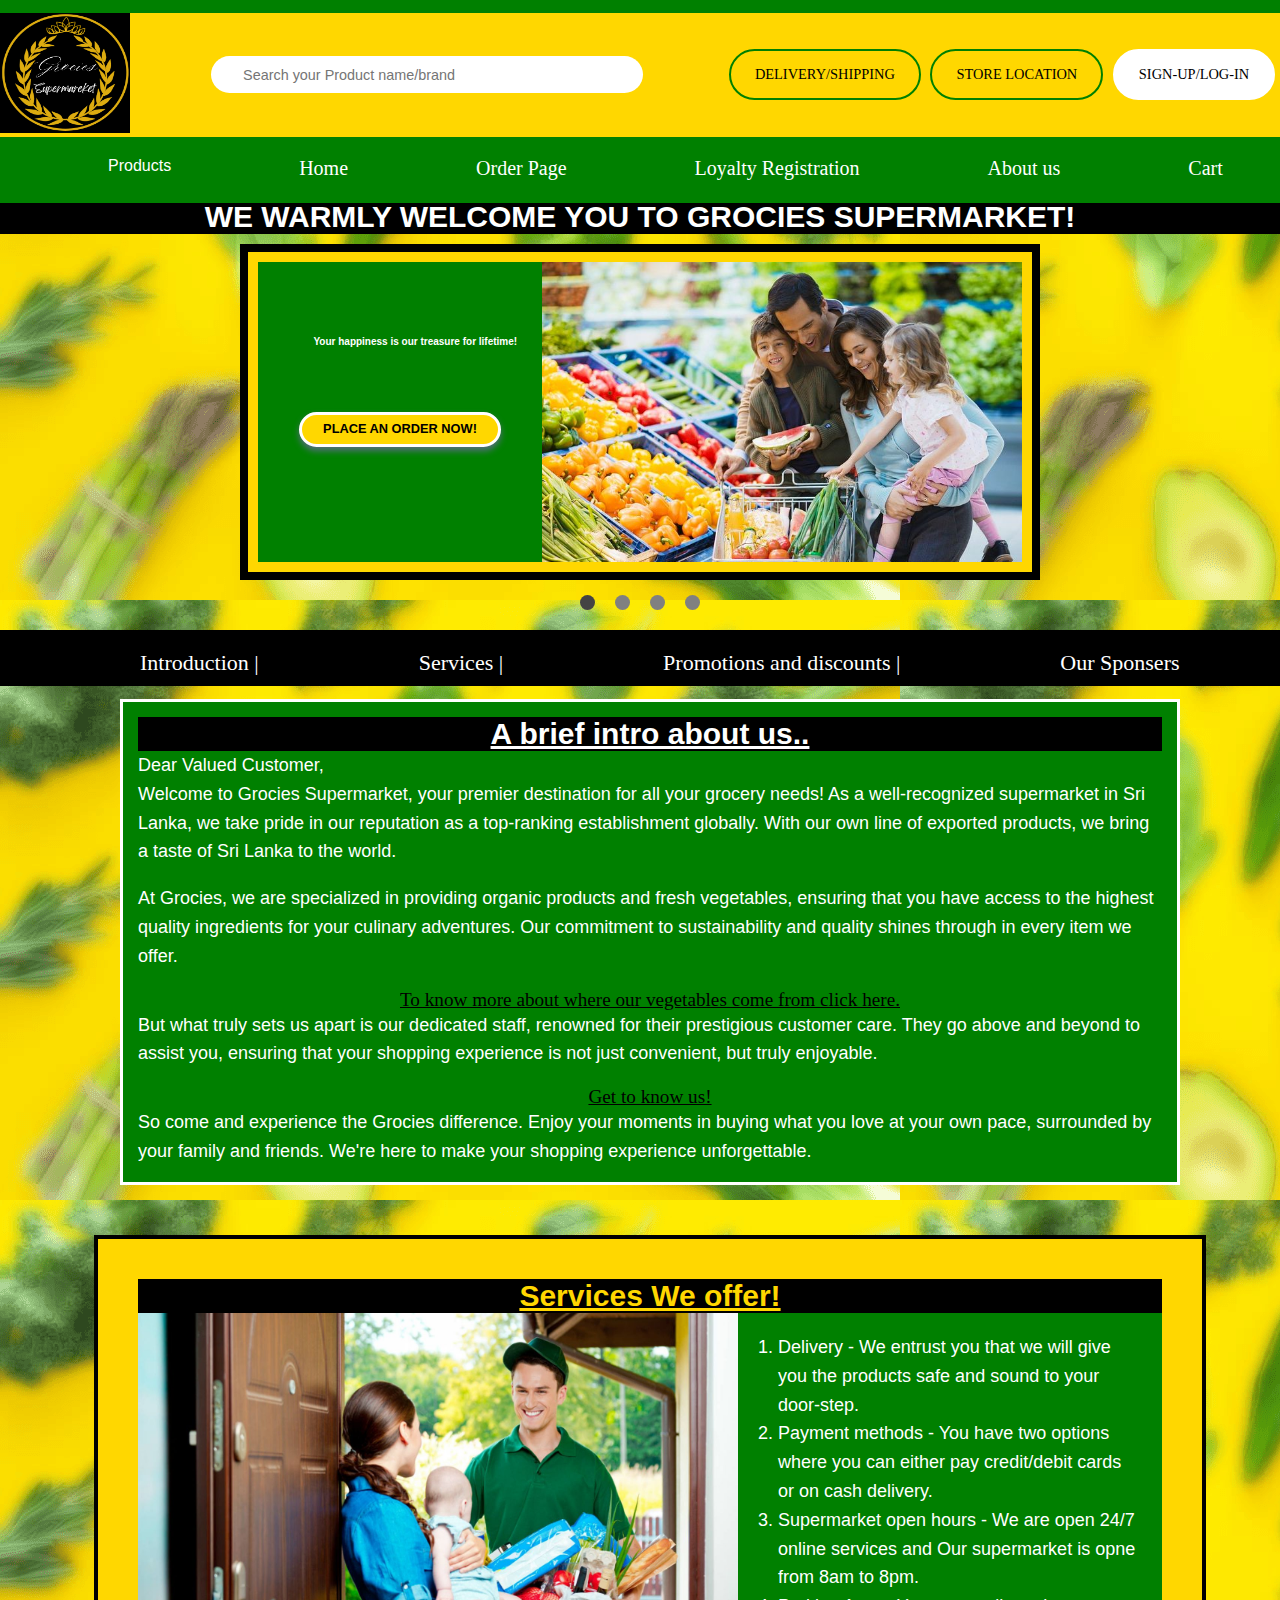
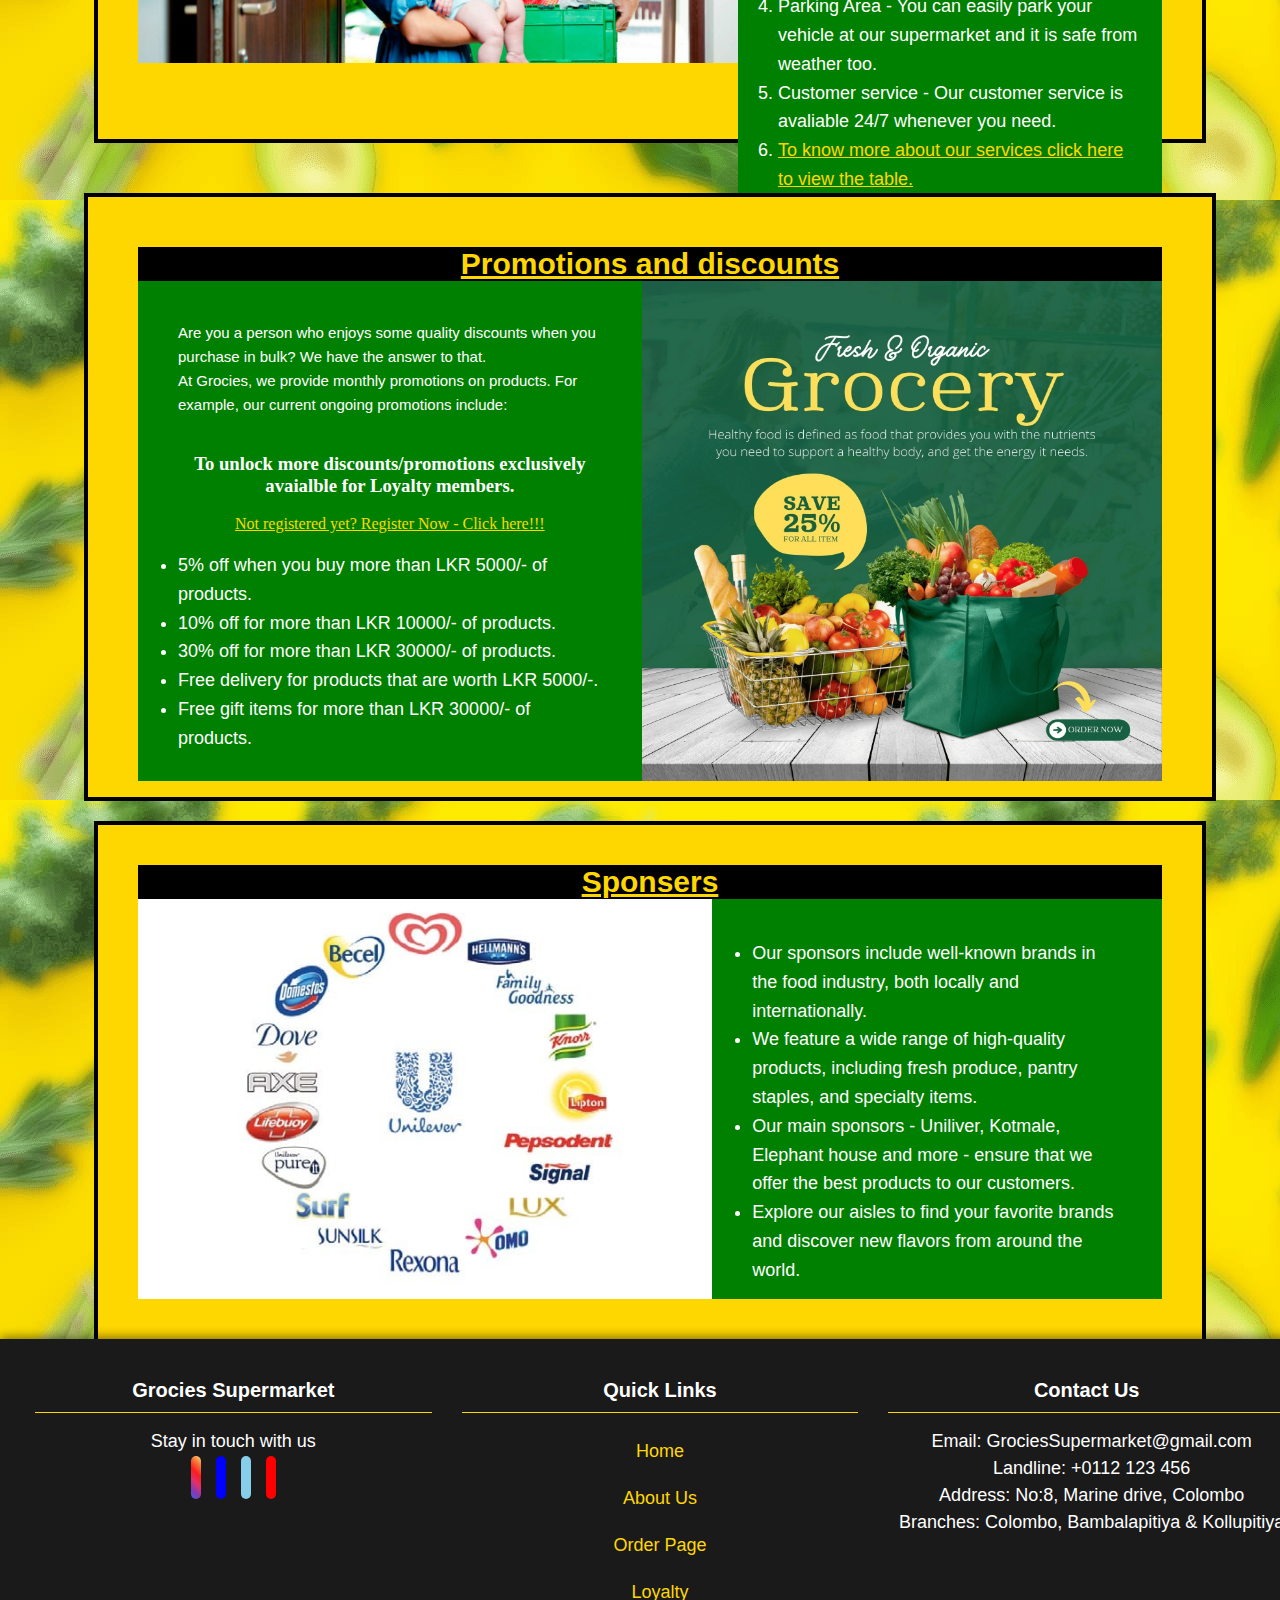
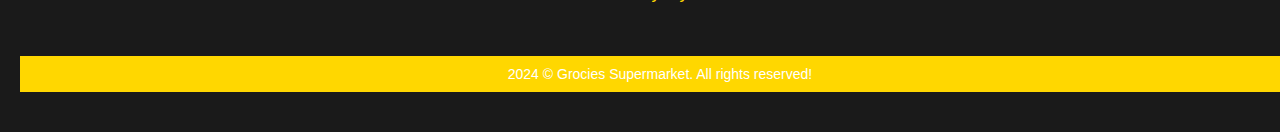
==== index.html @ aaa4251e "Add files via upload" ====
<!DOCTYPE html>
<html lang="en">
<head>
    <meta charset="UTF-8">
    <meta name="viewport" content="width=device-width, initial-scale=1.0">
    <title> Grocies Supermarket </title>
    <link rel="stylesheet" href="https://cdnjs.cloudflare.com/ajax/libs/font-awesome/6.5.2/css/all.min.css" integrity="sha512-SnH5WK+bZxgPHs44uWIX+LLJAJ9/2PkPKZ5QiAj6Ta86w+fsb2TkcmfRyVX3pBnMFcV7oQPJkl9QevSCWr3W6A==" crossorigin="anonymous" referrerpolicy="no-referrer">
    <link rel="apple-touch-icon" sizes="180x180" href="PWA_Icons/apple-touch-icon.png">
    <link rel="icon" type="image/png" sizes="32x32" href="PWA_Icons/favicon-32x32.png">
    <link rel="icon" type="image/png" sizes="16x16" href="PWA_Icons/favicon-16x16.png">
    <link rel="manifest" href="manifest.json">
    <link rel="stylesheet" href="cssStyles/home.css">
    
</head>
<body>
    <header class="head-color">
        
        
                <div class="container-header">
                    
                        <div class="logo">
                            <img class="grocies-img" src="Grocies_Supermarket_logo.png" alt="Grocies Supermarket Logo">
                        </div>
                        <div class="search-bar">
                            <i class="fa-solid fa-magnifying-glass"></i>
                            <input type="search" placeholder="Search your Product name/brand">
                        </div>
                        
                        <div class="buttons-header desktop-buttons">
                            <button class="delivery-btn" onclick="window.location.href='OrderPage.html'">
                                <i class="fa-solid fa-truck"></i> Delivery/Shipping
                            </button>
                            <button class="store-btn" onclick="window.location.href='AboutUs.html'">
                                <i class="fa-solid fa-location-dot"></i> Store Location
                            </button>
                            <button class="signup-btn" onclick="window.location.href='signup-login.html'">
                                <i class="fa-solid fa-circle-user"></i> Sign-Up/Log-In
                            </button>
                        </div>
                        
                        <div class="buttons-header mobile-buttons">
                            <button class="delivery-btn-mobile" onclick="window.location.href='OrderPage.html'">
                                <i class="fa-solid fa-truck"></i> Delivery/Shipping
                            </button>
                            <button class="store-btn-mobile" onclick="window.location.href='AboutUs.html'">
                                <i class="fa-solid fa-location-dot"></i> Store Location
                            </button>
                            <button class="signup-btn-mobile" onclick="window.location.href='signup-login.html'">
                                <i class="fa-solid fa-circle-user"></i> Sign-Up/Log-In
                            </button>
                        </div>
              </div>
            
               

            
            
                <nav class="nav-bar"> 

                        <ul> 
                            <li>
                                <div class="dropdown">
                                    <button class="dropbutton"> Products
                                        <i class="fa fa-caret-down"></i>
                                    </button>
                                    <div class="dropdown-content">
                                        <a href="Vegetables.html"> Vegetables </a>
                                        <a href="DiaryProducts.html"> Diary Products</a>
                                        <a href="CosmeticsandSkinCare.html"> Cosmetic and Skin Care </a>
                                    </div>
                                </div>
                            </li>
                            
                            <li> <a href="index.html"> Home  </a> </li>

                            <li> <a href="OrderPage.html"> Order Page  </a> </li>
                            <li> <a href="LoyaltyRegistration.html"> Loyalty Registration </a> </li>
                            <li> <a href="AboutUs.html"> About us </a> </li>
                            <li> <a href="cartPage.html"> Cart <i class="fa-solid fa-cart-shopping"></i> </a> </li> 
                        </ul>

                      

                </nav>
            
         
    
</header>
<main>

     <h1> WE WARMLY WELCOME YOU TO GROCIES SUPERMARKET! </h1>
    

        <div id="slider">
            <input type="radio" name="slider" id="slide1" checked>
            <input type="radio" name="slider" id="slide2">
            <input type="radio" name="slider" id="slide3">
            <input type="radio" name="slider" id="slide4">

            <div id="slides">
                <div id="overflow">
                    <div class="inner">
                        <div class="slide slide_1">
                            <div class="slide-content">  
                                <img  class="main_img" src="Images/familyShopping.jpg" alt="slide main image for grocies supermarket">
                                <h2 class="main-txt"> Your happiness is our treasure for lifetime! </h2>
                                <button class="order-btn" onclick="location.href='orderPage.html'">   Place an order Now!  </button>  
                             </div>
                        </div>
                            <div class="slide slide_2">
                                <div class="slide-content">
                                    <img class="slide2img" src="Images/Workstaff.jpg" alt="Grocies staff is working happily!">
                                </div>
                            </div>
                            <div class="slide slide_3">
                                <div class="slide-content">
                                    <img class="slide3img" src="Images/organic_veg_slide2.webp" alt="Organic vegetables fresh from sri lanka">
                                </div>
                            </div>
                            <div class="slide slide_4">
                                <div class="slide-content">
                                        <img class="slide4img" src="Images/cosmetics_slide3.webp" alt="Avaiable cosmetic products">
                                </div>
                            </div>
                   </div>
              </div>
         </div>
         <div id="controls">
            <label for="slide1"></label>
            <label for="slide2"></label>
            <label for="slide3"></label>
            <label for="slide4"></label>
         </div>
         <div id="bullets">
            <label for="slide1"></label>
            <label for="slide2"></label>
            <label for="slide3"></label>
            <label for="slide4"></label>
         </div>
    </div>

    <div class="nav-section-bar"> 
        <nav>
           <ul>
               <li> <a href="#intro"> Introduction |  </a> </li>
               <li> <a href="#services"> Services | </a> </li>
               <li> <a href="#promo"> Promotions and discounts | </a> </li>
               <li> <a href="#sponsers"> Our Sponsers</a> </li>
           </ul>
       </nav>
  </div>
       
       <section id="intro">
            <h2> A brief intro about us..</h2>
            <p> Dear Valued Customer,
                <br>
                
                Welcome to Grocies Supermarket, your premier destination for all your grocery needs! As a well-recognized supermarket in Sri Lanka, we take pride in our reputation as a top-ranking establishment globally. With our own line of exported products, we bring a taste of Sri Lanka to the world.</p>
            <br>
            <p> At Grocies, we are specialized in providing organic products and fresh vegetables, ensuring that you have access to the highest quality ingredients for your culinary adventures. Our commitment to sustainability and quality shines through in every item we offer. </p>
            <br>
            <a href="Vegetables.html"> To know more about where our vegetables come from click here. </a>
            <br>
            <p> But what truly sets us apart is our dedicated staff, renowned for their prestigious customer care. They go above and beyond to assist you, ensuring that your shopping experience is not just convenient, but truly enjoyable. </p>
            <br>
            <a href="AboutUs.html"> Get to know us!</a>   
            <p> So come and experience the Grocies difference. Enjoy your moments in buying what you love at your own pace, surrounded by your family and friends. We're here to make your shopping experience unforgettable. </p>
            
    </section>

    <section id="services">
           <h2> Services We offer!</h2>
            <div class="services-section">

                <img class="img-services" src="Images/Delivery.jpeg" alt="grocies staff is happily organising the supermarket.">
                <div class="services-details">
                    <ol type="1"> 
                        <li> Delivery - We entrust you that we will give you the products safe and sound to your door-step. </li> 
                        <li> Payment methods - You have two options where you can either pay credit/debit cards or on cash delivery. </li>
                        <li> Supermarket open hours - We are open 24/7 online services and Our supermarket is opne from 8am to 8pm.</li>
                        <li> Parking Area - You can easily park your vehicle at our supermarket and it is safe from weather too.</li>
                        <li> Customer service - Our customer service is avaliable 24/7 whenever you need. </li>
                    
                        <li> <a href="AboutUs.html"> To know more about our services click here to view the table. </a> </li>
                    </ol>
                </div>
            </div>
        
    </section>

    <section id="promo">

            <h2>Promotions and discounts</h2>
            <div class="promo-section">
                
                <div class="promo-details">
                    <p>Are you a person who enjoys some quality discounts when you purchase in bulk? We have the answer to that.</p>
                    <p>At Grocies, we provide monthly promotions on products. For example, our current ongoing promotions include:</p>
                    <br><br>
                    <h3> To unlock more discounts/promotions exclusively avaialble for Loyalty members. </h3>
                    <br>
                    <a href="LoyaltyRegistration.html"> Not registered yet? Register Now - Click here!!! </a>
                    <br><br>
                    <ul>
                        <li>5% off when you buy more than LKR 5000/- of products.</li>
                        <li>10% off for more than LKR 10000/- of products.</li>
                        <li>30% off for more than LKR 30000/- of products.</li>
                        <li>Free delivery for products that are worth LKR 5000/-.</li>
                        <li>Free gift items for more than LKR 30000/- of products.</li>
                    </ul>
                </div>
                <img class="img-promo" src="Images/discount_veg_slide2.webp" alt="A bag full of your favourites at a great discount" width="900" height="500">
        
                
            </div>
    </section>
    
    <section id="sponsers">
            <h2> Sponsers </h2>
            <div class="sponsers-section">
                <img class="img-sponsers" src="Images/sponsers.jpg" alt="main sponsers at grocies">
                <div class="sponsers-details">
                    <ul>
                        <li> Our sponsors include well-known brands in the food industry, both locally and internationally.</li>
                        <li>We feature a wide range of high-quality products, including fresh produce, pantry staples, and specialty items.</li>
                        <li>Our main sponsors - Uniliver, Kotmale, Elephant house and more - ensure that we offer the best products to our customers.</li>
                        <li>Explore our aisles to find your favorite brands and discover new flavors from around the world.</li>
                    </ul>
                </div>
            </div>
    </section>

</main>

<footer>
    <div class="footer-container">
        <div class="footer-content">
            <h2>Grocies Supermarket</h2>
            <p>Stay in touch with us</p>
            <div class="social-icons">
                <a href="#" aria-label="Instagram"><i class="fa-brands fa-instagram"></i></a>
                <a href="#" aria-label="Facebook"><i class="fa-brands fa-facebook"></i></a>
                <a href="#" aria-label="Twitter"><i class="fa-brands fa-twitter"></i></a>
                <a href="#" aria-label="YouTube"><i class="fa-brands fa-youtube"></i></a>
            </div>
        </div>
        <div class="footer-content">
            <h2>Quick Links</h2>
            <ul class="list">
                <li><a href="index.html">Home</a></li>
                <li><a href="AboutUs.html">About Us</a></li>
                <li><a href="OrderPage.html">Order Page</a></li>
                <li><a href="LoyaltyRegistration.html">Loyalty</a></li>
            </ul>
        </div>
        <div class="footer-content">
            <h2>Contact Us</h2>
            <p><i class="fa-solid fa-envelope"></i> Email: GrociesSupermarket@gmail.com</p>
            <p><i class="fa-solid fa-phone"></i> Landline: +0112 123 456</p>
            <p><i class="fa-solid fa-map-marker-alt"></i> Address: No:8, Marine drive, Colombo</p>
            <p><i class="fa-solid fa-store"></i> Branches: Colombo, Bambalapitiya & Kollupitiya</p>
        </div>
        <div class="bottom-bar">
            <p>2024 &copy; Grocies Supermarket. All rights reserved!</p>
        </div>
    </div>
</footer>


 </body> 
</html>
---- cssStyles/home.css ----
*{
    padding:0;
    margin:0;
    outline:none;
    border:none;
}


header{
    top:0;
    left:0;
    width:100%;
    padding: 0.8rem 0;
    position: fixed;
    top:0;
    z-index:1000;
}

body{
    background:url(../Images/bgImg.webp);
}

.head-color{
    background-color: green;
}






.container-header {
    width: 100%;
    margin: 0 auto;
    margin-top: 0;
    display: flex;
    justify-content: space-between;
    align-items: center;
    background-color: gold;
}

.signup-btn-mobile {
    display: none;
}

.delivery-btn-mobile {
    display: none;
}

.store-btn-mobile {
    display: none;
}

.grocies-img {
    margin: 0;
    top: 0;
    width: 130px; 
    height: 120px;
}

.search-bar {
    background-color: white;
    border-radius: 3rem;
    padding: 0.6rem 1rem;
}

.search-bar input[type="search"] {
    background: transparent;
    width: 30vw;
    margin-left: 1rem;
    font-size: 0.9rem;
    color: hsl(252, 30%, 17%);
}

nav .buttons-header {
    display: flex;
    align-items: center;
    gap: 1rem;
}

.signup-btn,
.delivery-btn,
.store-btn,
.signup-btn-mobile,
.delivery-btn-mobile,
.store-btn-mobile {
    display: inline-block;
    padding: 0.8rem 1.5rem; /* Decreased padding for smaller button size */
    font-weight: 500;
    font-size: 0.9rem; /* Slightly decreased font size */
    border: 2px solid;
    line-height: 1.5;
    border-radius: 2rem;
    cursor: pointer;
    margin: 0.3rem; /* Decreased margin */
    color: black;
    background-color: white;
    transition: 0.3s;
    text-transform: uppercase;
    font-family: Georgia, 'Times New Roman', Times, serif;
}

.signup-btn {
    border-color: white;
}

.signup-btn a, 
.store-btn a, 
.delivery-btn a,
.signup-btn-mobile a,
.delivery-btn-mobile a,
.store-btn-mobile a {
    font-weight: bold;
}

.signup-btn:hover,
.delivery-btn:hover,
.store-btn:hover,
.signup-btn-mobile:hover,
.delivery-btn-mobile:hover,
.store-btn-mobile:hover {
    opacity: 0.8;
}

.delivery-btn,
.store-btn,
.delivery-btn-mobile,
.store-btn-mobile {
    border-color: green;
    background-color: transparent;
}

.desktop-buttons {
    display: flex;
}

.mobile-buttons {
    display: none;
}




.nav-bar{
    position:sticky;
    


}
nav ul {
    margin-top: 10px;
    list-style: none;
    
    
}
.nav-bar ul li {
    position: relative; 
    float:left;
    margin-inline-start: 88px;
}


.nav-bar ul li a {
    display: block;
    padding: 10px 20px;
    text-decoration: none;
    font-size:20px;
    color: white;
    transition: background-color 0.3s ease;
}

.nav-bar ul li a:hover {
    background-color: #333; 
}


.dropbutton {
    background-color: transparent;
    border: none;
    color: white;
    padding: 10px 20px;
    transition: background-color 0.3s ease;
    font-size:16px;
}


.dropdown-content {
    display: none;
    position: absolute;
    background-color: #333;
    min-width: 200px;
    z-index: 1;
    cursor:pointer;
}


.dropdown-content a {
    color: white;
    font-size:25px;
    padding: 10px 20px;
    text-decoration: none;
    display: block;
    transition: background-color 0.3s ease;
}

.dropdown:hover .dropdown-content {
    display: block;
}

.dropdown:hover .dropbutton {
    background-color: #333;
}

.dropdown-content {
    display: none;
    position: absolute;
    background-color:grey;
    min-width: 200px;
    z-index:1;
    top: 100%;
    left: 0;
}

.dropdown-content a:hover {
    background-color: rgba(0, 0, 0, 0.5); /* Semi-transparent black background */
}


.dropdown-content a {
    text-align: left;
}





h1{
    background-color:black;

    font-size: 30px;
    font-family:'Segoe UI', Tahoma, Geneva, Verdana, sans-serif;
    color:white;
    padding-top:200px;
    text-align: center;

}

  









#slider{
    margin:0 auto;
    width: 800px;
    max-width:100%;
    text-align:center;
}

#slider input[type=radio] {
    display: none;
}

#slider label {
    cursor:pointer;
    text-decoration:none;
}

#slides{
    top:10px;
    padding: 10px;
    border: 8px solid black;
    background: gold;
    position:relative;
    z-index: 1;
}

#overflow{
    width:100%;
    overflow: hidden;
}

#slide1:checked ~ #slides .inner{
    margin-left:0;
}
#slide2:checked ~ #slides .inner{
    margin-left: -100%;
}
#slide3:checked ~ #slides .inner{
    margin-left: -200%;
}
#slide4:checked ~ #slides .inner{
    margin-left: -300%;
}

#slides .inner {
    transition: margin-left 800ms cubic-bezier(0.770, 0.000, 0.175, 1.000);
    width: 400%;
    line-height: 0;
    height: 300px;
}

#slides .slide{
    width: 25%;
    float: left;
    height: 100%;
    color:white;
}



.main_img{
    float: right;
    width: 480px;

}


.order-btn{
    display: inline-block;
    padding: 0.5rem 1.3rem;
    position:relative;
    top:150px;
    font-weight: bold;
    font-size: 0.8rem;
    border: 3px solid white;
    box-shadow: 0px 4px 6px #546e7b;
    line-height: 1;
    border-radius: 2rem;
    cursor: pointer;
    margin: 0 0.2rem;
    color:black;
    
    text-decoration: solid;
    background-color: gold;
    transition: 0.3s;
    text-transform: uppercase;
    font-family: Verdana, Geneva, Tahoma, sans-serif;
    bottom:30px;
}

.order-btn a{
    font-size: 20px;
    position:relative;
    text-align:center;
    font-family:'Segoe UI', Tahoma, Geneva, Verdana, sans-serif;
    color: white;
    top:100px;
}


.main-txt{
    position: relative;
    left:2%;
    top:80px;
    
    font-family:Verdana, Geneva, Tahoma, sans-serif;
    font-size:10px;
}




.slide-content-slide_1{
    position :absolute;
    width:100px;
    left: 5%;
    top: 31%;
    padding:3%;
}

.slide-content-slide_2{
    position :absolute;
    width:100px;
    left: 5%;
    top: 31%;
    padding:3%;
}

.slide2img{
    width: 600px;
    height:300px;
    left:0;
    top:0;
    padding:0;
}

.slide-content-slide_3{
    position :absolute;
    width:100px;
    left: 5%;
    top: 31%;
    padding:3%;
}

.slide3img{
    width: 600px;
    height:300px;
    left:0;
    top:0;
    padding:0;
}

.slide-content-slide_4{
    position :absolute;
    width:100px;
    left: 5%;
    top: 31%;
    padding:3%;
}

.slide4img{
    width: 600px;
    height:300px;
    left:0;
    top:0;
    padding:0;
}




#slides .slide_1{
    background: green;
}

#slides .slide_2{
    background: green;
}
#slides .slide_3{
    background: green;
}

#slides .slide_4{
    background: green;
}

#controls{
    margin: -130px 0 0 0;
    width: 100%;
    height: 50px;
    z-index: 3;
    position: relative;
}

#controls label{
    transition: opacity 0.2s ease-out;
    display: none;
    width: 50px;
    height: 50px;
    opacity: 4;
}

#controls label:hover{
    opacity:2;
}

#slide1:checked ~ #controls label:nth-child(2),
#slide2:checked ~ #controls label:nth-child(3),
#slide3:checked ~ #controls label:nth-child(4),
#slide4:checked ~ #controls label:nth-child(1){
    background: url(" https://cdn-icons-png.flaticon.com/512/271/271228.png") no-repeat;
    background-size: 40px;
    float:right;
    margin: -50px -50px 0 0;
    display: block;
}

#slide1:checked ~ #controls label:nth-last-child(1),
#slide2:checked ~ #controls label:nth-last-child(4),
#slide3:checked ~ #controls label:nth-last-child(3),
#slide4:checked ~ #controls label:nth-last-child(2){
    background: url("https://cdn-icons-png.flaticon.com/512/271/271220.png" ) no-repeat;
    background-size: 40px;
    float:left;
    margin: -50px 0 0 -50px;
    display: block;
   /* 4 3 2 1 */
   /* 1 2 3 4*/
   /* 1 3 2 4 */
   /* 1 2 4 3 */
   /* 1 4 2 3 */
   /* 4 1 2 3 */
   /* 4 2 3 1 */

}

#bullets{
    margin: 100px 0 0;
    text-align: center;
}

#bullets label{
    display: inline-block;
    width: 15px;
    height:15px;
    border-radius: 100%;
    background-color: grey;
    margin: 5px 8px;

}

#slide1:checked ~ #bullets label:nth-child(1),
#slide2:checked ~ #bullets label:nth-child(2),
#slide3:checked ~ #bullets label:nth-child(3),
#slide4:checked ~ #bullets label:nth-child(4){
    background: #444;
}


.nav-section-bar{
    position:absolute;
    width: 100%;
    left: 0;
    top: 630px;
    padding:0;
    background-color:black;
}   


        nav ul {
            margin-top: 10px;
            list-style: none;
            
            
        }
        .nav-section-bar ul li {
            position: relative; 
            float:left;
            margin-inline-start: 120px;
        }


.nav-section-bar ul li a {
    display: block;
    padding: 10px 20px;
    text-decoration: none;
    font-size:22px;
    color: white;
    transition: background-color 0.3s ease;
}

.nav-section-bar ul li a:hover {
    background-color: #535151; 
}









#intro {
    background-color: green;
    color: white;
    position: relative;
    width: 80%;
    height: 450px;
    left:10px;
    top: 80px; 
    padding: 15px; 
    margin: 0 auto; 
    text-align: center; 
    border: 3px solid white;
}
#intro h2{
    background-color: black;
    text-decoration: underline;
    font-family:Verdana, Geneva, Tahoma, sans-serif ;
    color:white;
    font-size:30px;
}


#intro p {
    top:20px;
    font-family:Verdana, Geneva, Tahoma, sans-serif;
    background-color:green;
    font-size: 18px; 
    line-height: 1.6; 
    text-align: left;
}

#intro a{
    color: black; 
    text-align:center;
    font-size:larger;
}

#services {
    background-color: gold;
    color: white;
    margin: 0 auto; 
    position: relative;
    width: 80%;
    height: 420px;
    left:10px;
    top: 130px;  
    border: 4px solid black;
    padding: 40px;
}
#services h2{
    background-color: black;
    text-decoration: underline;
    font-family:Verdana, Geneva, Tahoma, sans-serif ;
    color: gold;
    text-align:center;
    font-size:30px;
}


#services ol li {
    position:relative;
    font-family:Verdana, Geneva, Tahoma, sans-serif;
    background-color:green;
    color:white;
    font-size: 18px; 
    line-height: 1.6;
    margin-left: 20px;
}

#services a {
    color:gold; 
    text-align:center;
}

.services-section{
    display: flex;
    justify-content: space-between;
    align-items:flex-start;
}

.services-details{
    background-color: green;
    padding: 20px;
}
.img-services{
    width:600px;
    height:350px;
    
}

#promo {
    background-color: gold;
    color: white;
    position: relative;
    top:180px;
    width: 80%;
    height: 500px;
    border: 4px solid black;
    left:10px; 
    padding: 50px; 
    margin: 0 auto; 
    text-align: center; 
}
#promo h2{
    background-color: black;
    color: gold;
    font-size:30px;
    text-decoration: underline;
    font-family:Verdana, Geneva, Tahoma, sans-serif ;
    
}

.promo-section{
    display: flex;
    justify-content: space-between;
    align-items:flex-start;
}

.promo-details{
    background-color: green;
    padding:40px;
    height: 420px;
}

#promo p {
    top:20px;
    font-family:Verdana, Geneva, Tahoma, sans-serif;
    background-color:green;
    font-size: 15px; 
    line-height: 1.6; 
    text-align: left;
}
#promo a{
    color: gold;
}

#promo ul li {
    top:50px;
    font-family:Verdana, Geneva, Tahoma, sans-serif;
    background-color:green;
    font-size: 18px; 
    line-height: 1.6; 
    text-align: left;
}



#sponsers {
    background-color: gold;
    color: white;
    position: relative;
    width: 80%;
    height: 450px;
    border: 4px solid black;
    left:10px;
    top: 200px; 
    padding: 40px; 
    margin: 0 auto; 
    text-align: center; 
}
#sponsers h2{
    background-color: black;
    text-decoration: underline;
    font-family:Verdana, Geneva, Tahoma, sans-serif ;
    color:gold;
    font-size:30px;
}


#sponsers ul li {
    top:20px;
    font-family:Verdana, Geneva, Tahoma, sans-serif;
    background-color:green;
    font-size: 18px; 
    line-height: 1.6; 
    text-align: left;
}

.img-sponsers{
    height:400px;
}

.sponsers-section{
    display: flex;
    justify-content: space-between;
    align-items:flex-start;
}

.sponsers-details{
    background-color: green;
    padding:40px;
    height: 320px;
}







.footer-container {
    position: relative;
    top: 180px;
    width: 100%;
    font-family: Arial, Helvetica, sans-serif;
    font-size: 14px;
    color: white;
    display: flex;
    justify-content: space-between;
    flex-wrap: wrap;
    background-color: #1a1a1a;
    padding: 40px 20px;
    box-shadow: 0 -2px 10px rgba(0, 0, 0, 0.5);
}

.footer-content {
    flex: 1 1 30%;
    margin-bottom: 20px;
    color: white;
    padding: 0 15px;
    font-size: large;
}

.footer-content h2 {
    font-size: 20px;
    margin-top: 0;
    margin-bottom: 15px;
    text-align: center;
    color: white;
    border-bottom: 1px solid gold;
    padding-bottom: 10px;
}

.footer-content p, .footer-content a {
    text-align: center;
    color: white;
    line-height: 1.5;
}

.footer-content p i {
    margin-right: 10px;
}

.footer-content a {
    text-decoration: none;
    transition: color 0.3s ease, transform 0.3s ease;
}

.footer-content a:hover {
    color: white;
    transition: 0.4s;
    border-bottom: 1px solid green;
}

.list {
    padding: 0;
    text-align: center;
}

.list li {
    list-style-type: none;
    padding: 10px 0;
}

.list a {
    color: gold;
}

.social-icons {
    padding: 0;
    display: flex;
    justify-content: center;
    align-items: center;
    gap: 15px;
}

.social-icons a {
    font-size: 30px; 
    transition: color 0.3s ease, transform 0.3s ease;
}

.social-icons .fa-instagram {
    background: linear-gradient(45deg, #405de6, #833ab4, #e1306c, #fd1d1d, #f77737, #ffdc80);
    padding: 5px;
    border-radius: 5px;
}

.social-icons .fa-facebook {
    color: white;
    background-color: blue;
    padding: 5px;
    border-radius: 5px;
}

.social-icons .fa-twitter {
    background-color: skyblue;
    color: white;
    padding: 5px;
    border-radius: 5px;
}

.social-icons .fa-youtube {
    background-color: red;
    color: white;
    padding: 5px;
    border-radius: 5px;
}

.social-icons a:hover {
    transform: scale(1.2);
    border-bottom: none;
}

.bottom-bar {
    text-align: center;
    background-color: gold;
    padding: 10px 0;
    color: white;
    width: 100%;
    margin-top: 20px;
}
@media screen and (max-width:600px){
    header{
        padding: 2px 8px;

    }
    body{
        background-size: auto;
    }
    header nav{
        position: absolute;
        width:100%;
        top: 120px;
        left:0;
        background-color: rgb(8, 146, 8);

    }
    


    
      
    
    
    .dropdown .dropdown-content{
        position: relative;
        background-color: #546e7b;
        top:0;
        left:0;
    }

    .search-bar{
        background-color: white;
        border-radius: 2rem;
        padding: 0.3rem 2rem;
        
    }

    
    .signup-btn{
        display: none;
    }
    
    .delivery-btn{
        display: none;
    }

    .store-btn{
        display: none;
    }
        
    .signup-btn-mobile{
        display: block;
        padding: 0.5rem 1.3rem;
        font-weight: 500;
        font-size: 0.8rem;
        border: 2px solid white;
        line-height: 1;
        border-radius: 2rem;
        cursor: pointer;
        margin: 0.5rem;
        color:gold;
        background-color: black;
        transition: 0.3s;
        text-transform: uppercase;
        font-family: Georgia, 'Times New Roman', Times, serif;
        position: absolute;
        top: 80px;
        left: 230px;
        transform: translateY(-15%);
    }
     
    .signup-btn-mobile:hover{
        color: black;
        background-color: white;
    }
    main{

        position: relative;

    }

        .delivery-btn-mobile{
            font-size: 12px;
            display: block;
            padding: 0.5rem 1.3rem;
            font-weight: 500;
           
            border: 2px solid white;
            line-height: 1;
            border-radius: 2rem;
            cursor: pointer;
            margin: 0 0.2rem;
            color:white;
            background-color: black ;
            transition: 0.3s;
            text-transform: uppercase;
            position: absolute;
            top: 30px;
            left: 160px;
            transform: translateX(3%);
        }

        .delivery-btn-mobile:hover{
            background-color: transparent;
        }
    
        .store-btn-mobile{
            display: inline-block;
            padding: 0.5rem 1.3rem;
            font-weight: 500;
            font-size: 12px;
            border: 2px solid white;
            line-height: 1;
            border-radius: 2rem;
            cursor: pointer;
            margin: 0 0.2rem;
            color:white;
            background-color: black;
            transition: 0.3s;
            text-transform: uppercase;
            position: absolute;
            top: 30px;
            left: 280px;
            transform: translateX(50%);
        }

        .store-btn-mobile:hover{
            background-color: gold;
        }

        .signup-btn-mobile a{
            text-decoration: none;
            color:gold;
        }

        .store-btn-mobile a{
            text-decoration: none ;
            color: white;
        }

        .delivery-btn-mobile a{
            text-decoration: none ;
            color: white;
        }




        #slide1:checked ~ #controls label:nth-child(2),
        #slide2:checked ~ #controls label:nth-child(3),
        #slide3:checked ~ #controls label:nth-child(4),
        #slide4:checked ~ #controls label:nth-child(1)
        #slide1:checked ~ #controls label:nth-last-child(2),
        #slide2:checked ~ #controls label:nth-last-child(3),
        #slide3:checked ~ #controls label:nth-last-child(4),
        #slide4:checked ~ #controls label:nth-last-child(1){
            margin:0;
        }
        
        .nav-bar{
            width: 400px;
        }
        .nav-bar ul li {
            position: relative; 
            float:left;
            margin-inline-start: 10px;
        }
        
        .nav-bar ul li a {
            display: block;
            padding: 5px 10px;
            text-transform: capitalize;
            font-size:18px;
            color: white;
            transition: background-color 0.3s ease;
        }

        .dropbutton {
            background-color: transparent;
            border: none;
            color: white;
            padding: 5px 10px;
            transition: background-color 0.3s ease;
            font-size:15px;
            left:10px;
        }
        
        
        .dropdown-content {
            display: none;
            position: absolute;
            background-color: #333;
            min-width: 100px;
            z-index: 1;
            cursor:pointer;
        }
        
        
        .dropdown-content a {
            color: white;
            font-size:15px;
            padding: 5px 10px;
            text-decoration: none;
            display: block;
            transition: background-color 0.3s ease;
        }
        
        .dropdown:hover .dropdown-content {
            display: block;
    
        }
        
        .dropdown:hover .dropbutton {
            background-color: #333;
        }
        
        .dropdown-content {
            display: none;
            position: absolute;
            background-color:grey;
            min-width: 100px;
            z-index:1;
            top: 100%;
            left: 0;
        }
        
        .dropdown-content a:hover {
            background-color: rgba(0, 0, 0, 0.5); /* Semi-transparent black background */
        }
        
        
        .dropdown-content a {
            text-align: left;
        }

        .container-header {
            flex-direction: column; 
            align-items:first baseline;
        }

        
        .logo{
          margin-bottom: 0;
          margin-left: 0;
        }
        
        .search-bar{
            margin-inline-start :20px;
            margin-inline-end: 10px;
            width: 50%;
        }

        .buttons-header {
            display: flex;
            flex-wrap:wrap;
            flex-direction: column; 
            align-items: flex-start;

        }
        
        

        
            .signup-btn,
            .delivery-btn,
            .store-btn {
                margin-top: 0.5rem; 
                transform: translateY(0); 
            }    
        
            h1{
                
                
                font-size: 25px;
                padding-top:250px;
                text-align: center;
            
            }

            .nav-section-bar{
                top: 700px;
                
            }

            .nav-section-bar ul li
            {
                margin-inline-start: 10px;
            }

            #intro{
                top: 120px;
                height: 900px;
            }
            #intro h2{
                font-size:25px;
            }

            #services h2{
                font-size:25px;
            }

            #services{
                height: 850px;
            }
            
            .img-services{
                width: 450px;
                height:300px;
                
            }

        
            .services-section{
                display: flex;
                flex-wrap: wrap;
                flex-direction: column;
                align-items: flex-start;
            }

            #promo h2{
                font-size:25px;
            }

            #promo p {
                font-size: 20px;
            }

            #promo{
                height: 1100px;
            }

            .img-promo{
                width: 450px;
                height:400px;

            }

            .promo-details{
                background-color: green;
                padding:30px;
                height: 650px;
            }


            .promo-section{
                display: flex;
                flex-wrap: wrap;
                flex-direction: column;
                align-items: flex-start;
            }

            #sponsers{
                top:200px;
                height: 880px;
            }

            .sponsers-section{
                display: flex;
                flex-wrap: wrap;
                flex-direction: column;
                align-items: flex-start;
            }

            .img-sponsers{
                width: 430px;
                height: 400px;
            }
            .sponsers-details{
                background-color: green;
                padding:30px;
                height: 380px;
                font-size: 15px;
            }

            .main-txt{
                display: none;
            }

            .order-btn{
                display: none;
            }




            




}
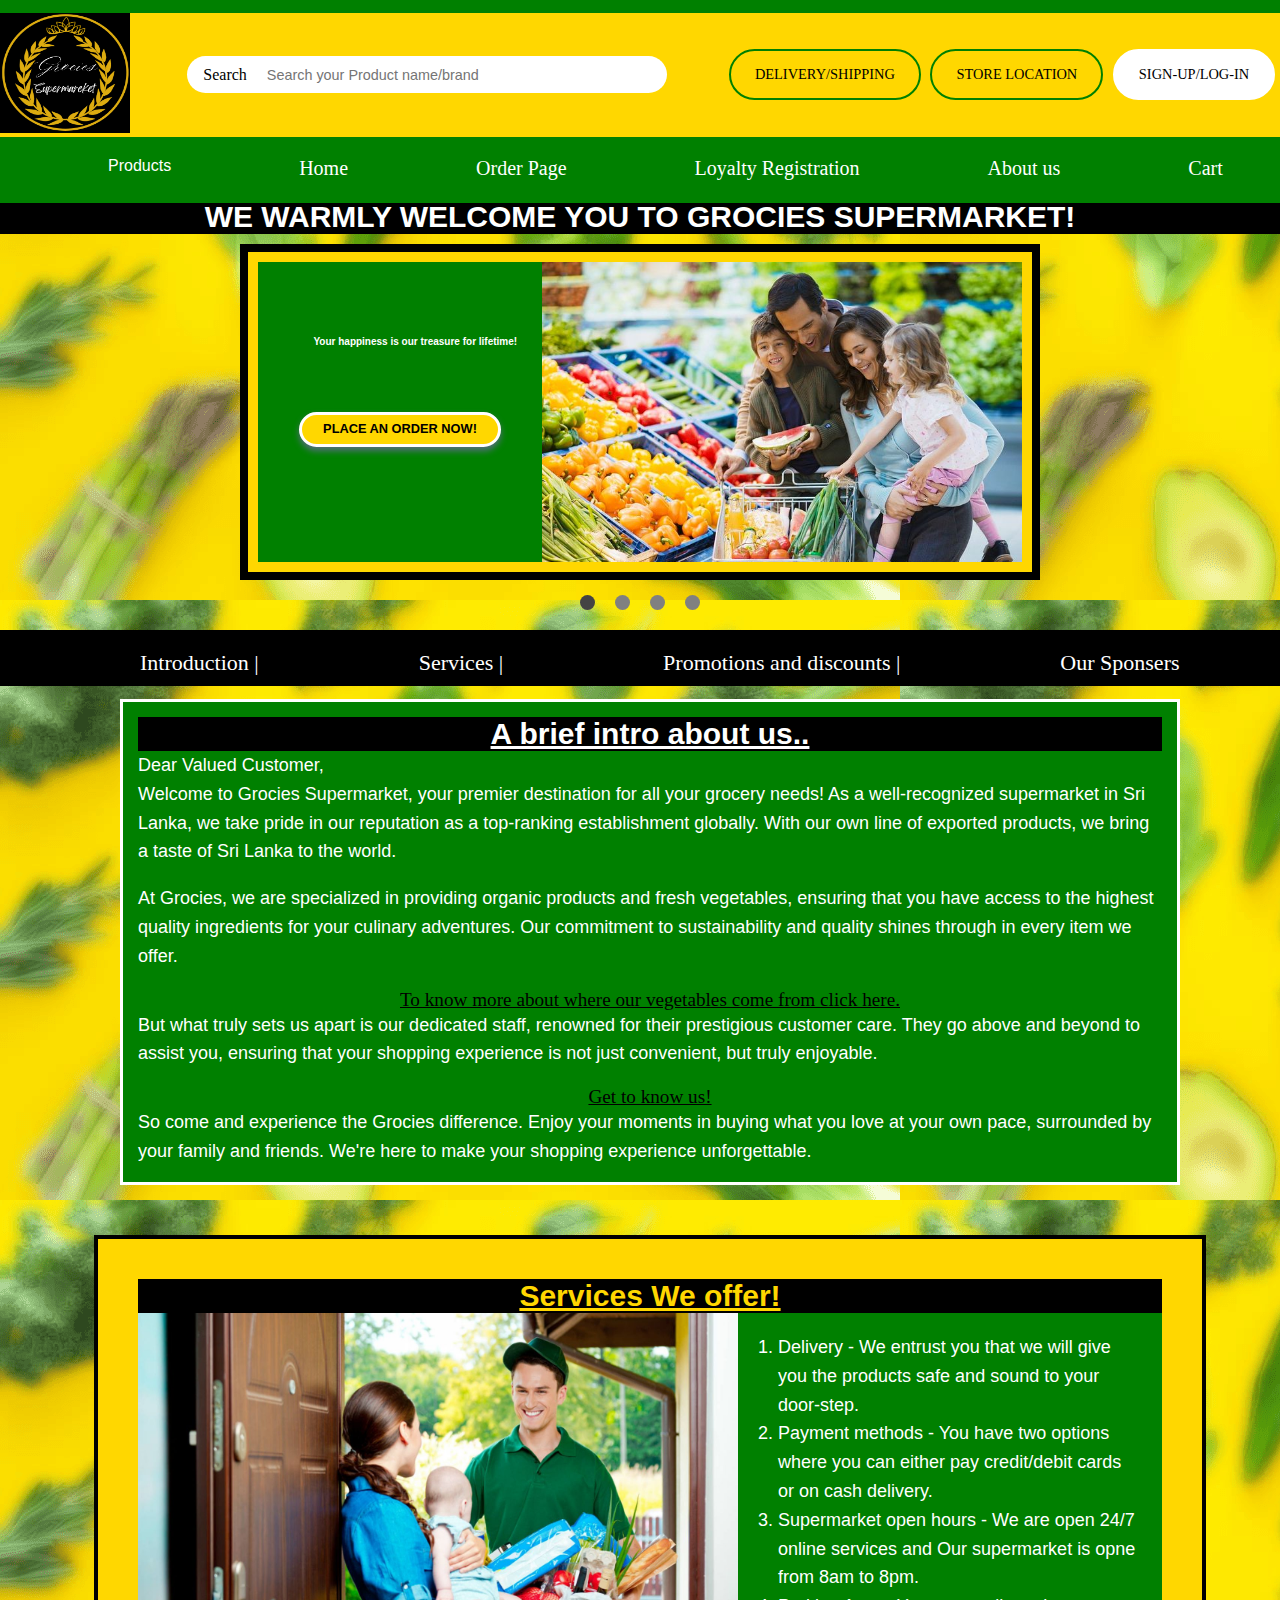
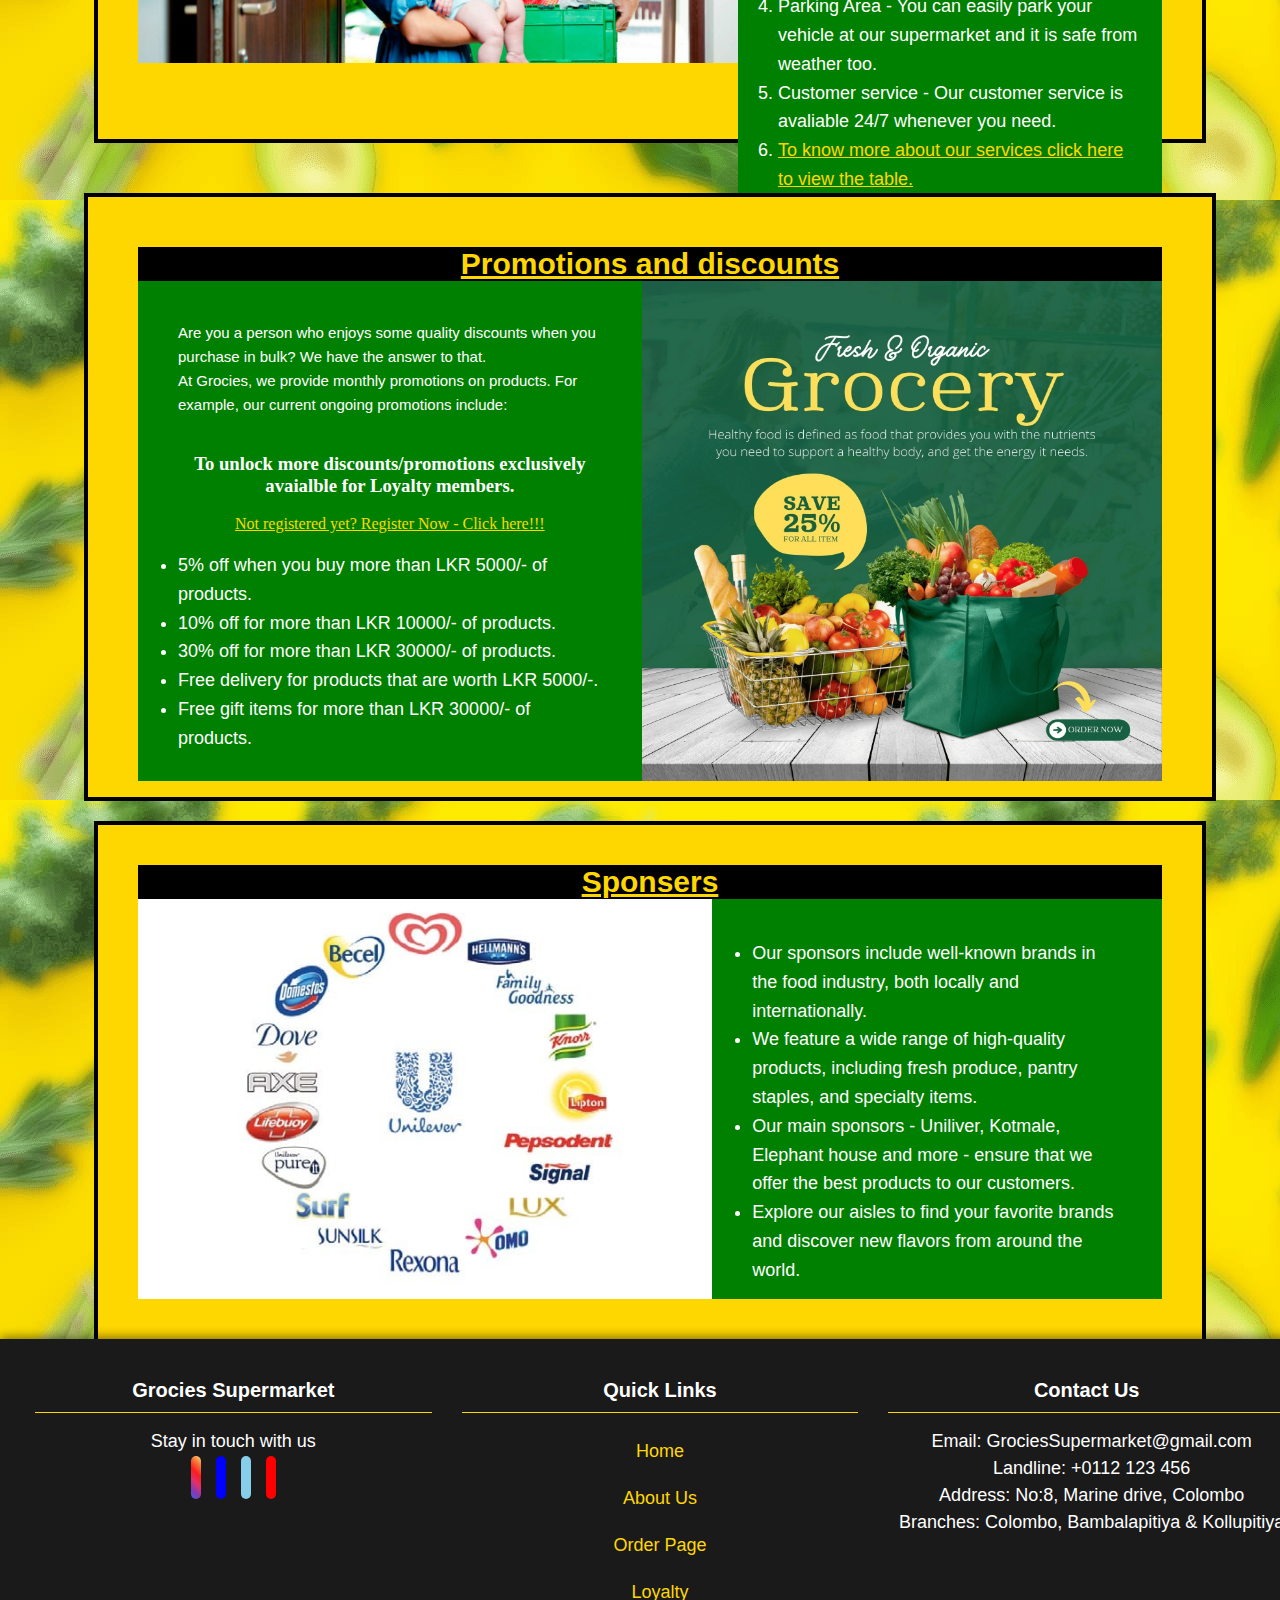
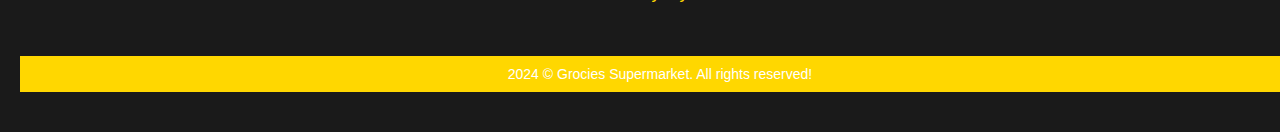
==== commit 05a3030f: "Update index.html" ====
--- a/index.html
+++ b/index.html
@@ -21,10 +21,13 @@
                         <div class="logo">
                             <img class="grocies-img" src="Grocies_Supermarket_logo.png" alt="Grocies Supermarket Logo">
                         </div>
-                        <div class="search-bar">
-                            <i class="fa-solid fa-magnifying-glass"></i>
-                            <input type="search" placeholder="Search your Product name/brand">
-                        </div>
+                         <div class="search-bar">
+                                <label for="search">
+                                    <span class="sr-only">Search</span> <!-- Accessible label text -->
+                                    <i class="fa-solid fa-magnifying-glass"></i>
+                                    <input type="search" id="search" name="query" placeholder="Search your Product name/brand">
+                                </label>
+                         </div>
                         
                         <div class="buttons-header desktop-buttons">
                             <button class="delivery-btn" onclick="window.location.href='OrderPage.html'">
@@ -268,4 +271,4 @@
 
 
  </body> 
-</html>+</html>
